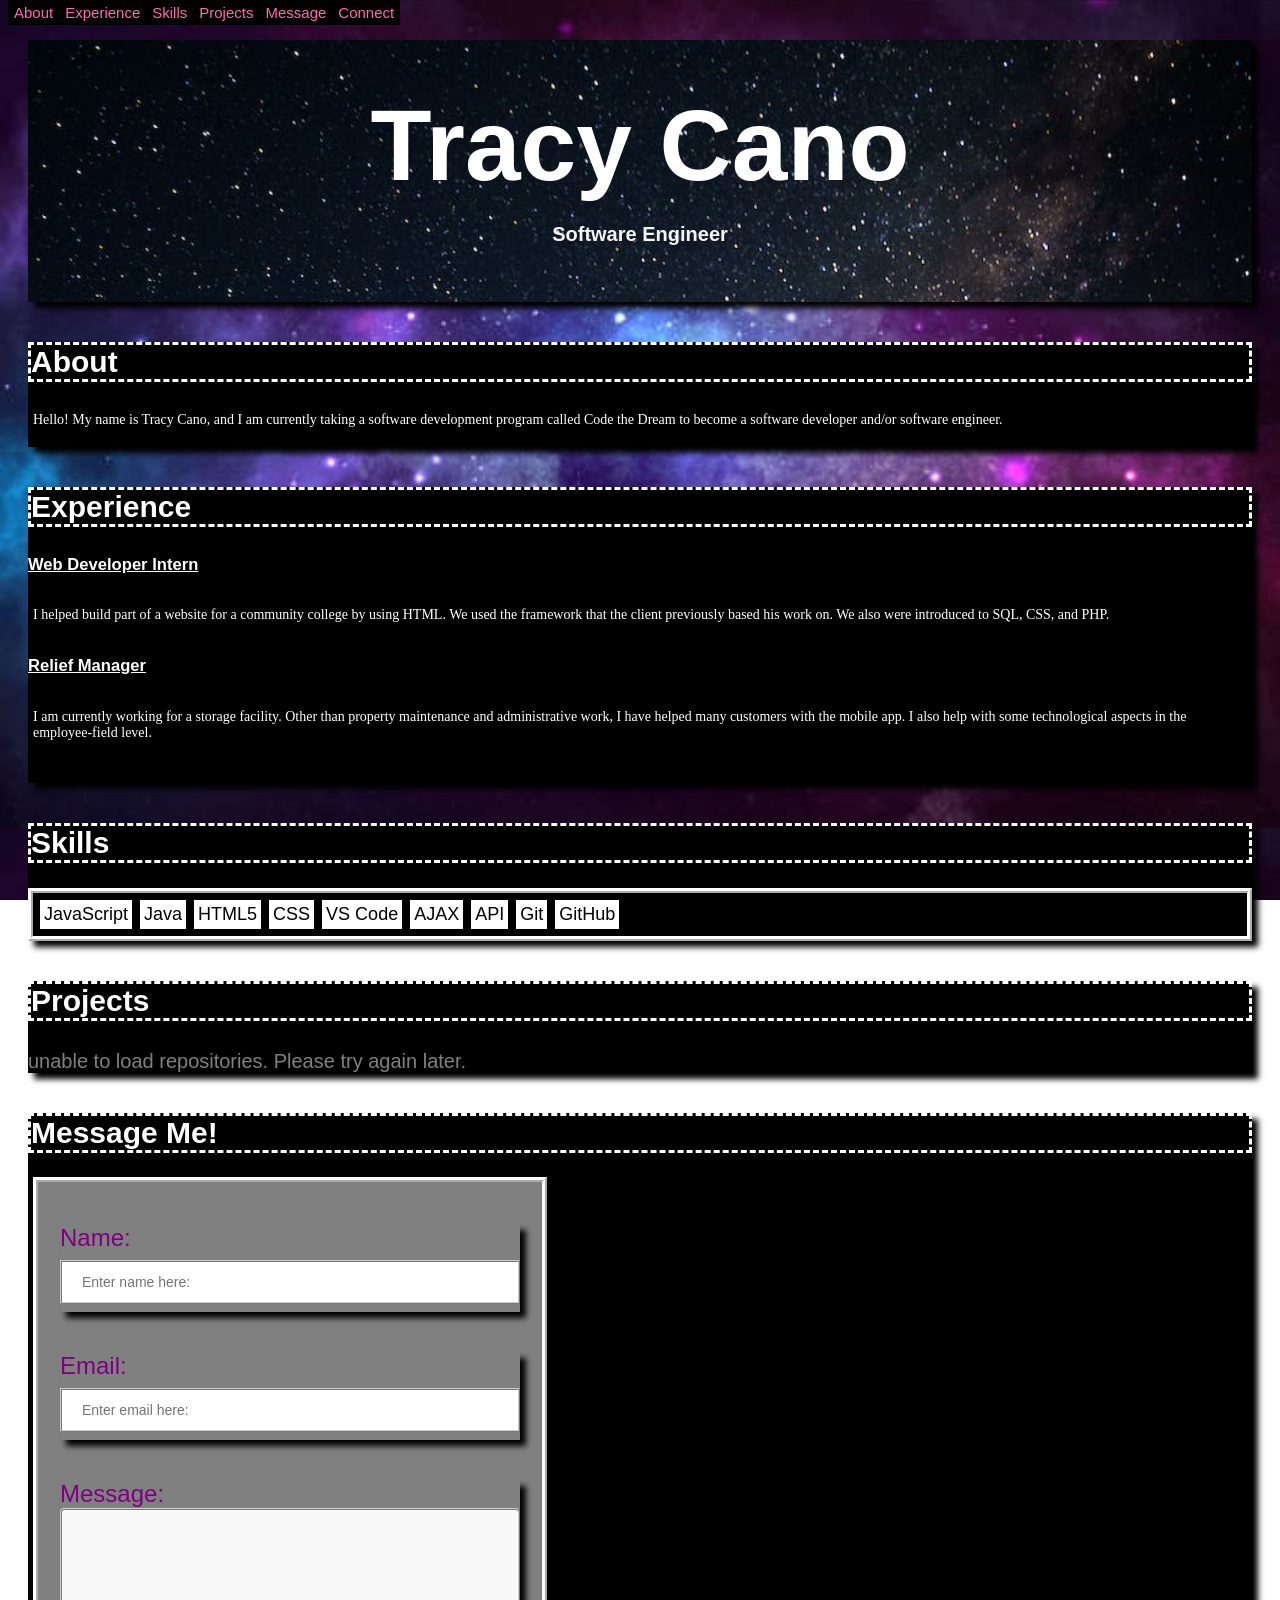
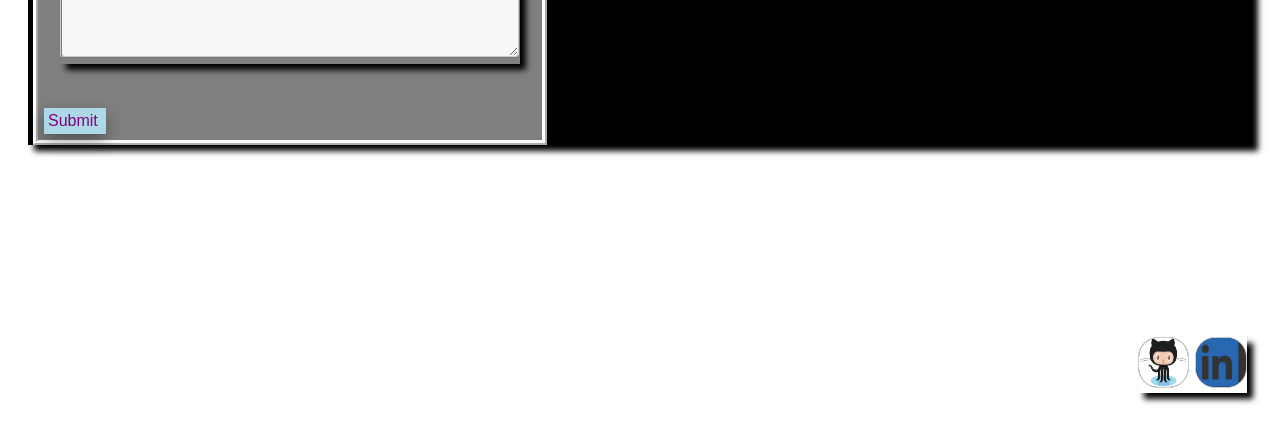
==== index.html @ 26c90347 "moving index.html to root level" ====
<!DOCTYPE html> 
<html lang = "en">
<head>
      <div class="header">
      <title>Tracy Cano</title>
      </div>
        <meta charset="UTF-8">
        <meta name="keywords" content="HTML, CSS, JavaScript, Java">
        <meta name="author" content="Tracy Cano">
        <meta name="viewport" content="width=device-width, initial-scale=1.0">        
        <link rel="stylesheet" href="css/index.css"> 
</head>

<body>
  <nav class= "topnav" position="sticky">
    <a href="#about">About</a>
    <a href="#experience">Experience</a>
    <a href="#skills">Skills</a>
    <a href="#project-section">Projects</a>
    <a href="#message">Message</a>
    <a href="#connect">Connect</a>
  </nav>
    
    <section id = "software">
        <br/>
        <br/>
          <h4>Tracy Cano</h4>
          <h3>Software Engineer</h3>
        <br/>
        <br/>
    </section>

          <section id="box" class="software">
            <div id ="about">
              <h2>About</h2>
          <table> 
            <p>Hello! My name is Tracy Cano, and I am currently taking a software development program 
              called Code the Dream to become a software developer and/or software engineer.</p>
        </table>
            </div>
          
        </section>

    
<section id="box">
  <div id ="experience">
    <h2>Experience</h2>

    <h5><u>Web Developer Intern</u></h5>
    <p> I helped build part of a website for a community college by using HTML. 
      We used the framework that the client previously based his work on. 
      We also were introduced to SQL, CSS, and PHP.
    </p>
    
    <h5><u>Relief Manager</u></h5>
    <p> I am currently working for a storage facility.
      Other than property maintenance and administrative work, 
      I have helped many customers with the mobile app. 
      I also help with some technological aspects in the employee-field level.
    </p>
    <br/>
    </section>     
  </div>



<section id="box">
  <h2>Skills</h2>
  <div class="flex-container" id="skills">
    <ul class ="skillsection"></ul>
  </div>
</section>

<section class="project" id="project-section">
  <h2>Projects</h2>
  <ul></ul>
</section>

<section id="box">
  <h2>Message Me!</h2>
      <div id="message" class="message flex-container"> 
            <form name = "leave_message" class="message-form"> 
              
                <section class="name">
                  <label for="name"> Name: </label>
                 
                    <input type= "text" 
                            name = "name"
                            required = "true"
                            placeholder= "Enter name here:"
                            />
                  </section>
                  
                  <section class = "email" >
                  <label for="email"> Email: </label>
                  
                    <input type="email" 
                            name = "email"
                            required = "true"
                            placeholder="Enter email here:"
                            />
                  </section>
             
            <section class = "message1">
              <label for="message"> Message:</label>
              <br/>
                  <textarea name="message"> </textarea>
            </section>

              <button class="submit">Submit </button>
          </div>
            </form>
</section>

            
        <section id = "messages" style="visibility: hidden">
          <h2 id = "messages_header">Messages</h2>
          <ul></ul>
        </section>

<footer> <div class = "footer">
<section class="links" id="connect">
       <a href="https://github.com/trca831" style="display:inline-block" target="_blank"> 
        <img src="/instructions/Octocat.jpg"
            alt="Github logo"
            style="width: 49px; height: 49px" /> </a>

        <a href="https://www.linkedin.com/in/tracy-cano-24592b70/" style="display:inline-block" target="_blank">
          <img src="/instructions/link.png"
          alt="LinkedIn Logo"
          style="width: 50px; height:49px"/></a> 
</section>

</div>
</footer> 
<script src = "js/index.js">  </script>

</body>
</html>
---- css/index.css ----
body {
  background-image: url("/instructions/galaxy.jpeg");
  background-size: 100%;
  background-repeat: repeat;
  background-size: contain;
  background-attachment: fixed;
  font-family: 'Trebuchet MS', 'Lucida Sans Unicode', 'Lucida Grande', 'Lucida Sans', Arial, sans-serif;
  color: grey;
  font-size: 20px;
}

#software {
  background-image: url("/instructions/space.jpeg");
  background-repeat:repeat;
  background-size: cover;
  opacity: 100%;
}

.software {
  font: bold;
}

.topnav {
  background-color: black;
  overflow:hidden;
  position:fixed;
  margin-top: -40px;
}

/* Style the links inside the navigation bar */
.topnav a {
  float: left;
  color: #f2f2f2;
  text-align: center;
  padding: 4px 6px;
  text-decoration: none;
  font-size: 15px;
}

/* Change the color of links on hover */
.topnav a:hover {
  background-color: #ddd;
  color: black;
}

title {
  font-family: Cambria, Cochin, Georgia, Times, 'Times New Roman', serif;
  font-display: swap;
  background-color: #346abb;
}

.container {
  display: flex;
  align-items: center;
  justify-content: center;
  border-style: none;
  border-color: white;
  border-width: 10px;
}

.image {
  flex-basis: 40%;
}

.text {
  font-size: 20px;
  padding-left: 20px;
}

img {
  float: center;
  max-width: 100%;
  display: block;
  margin-left: auto;
  margin-right: auto;
  border-radius: 20px;
  background-color: #333;
  border-color: #ccc;
  border-style: ridge;
  border-width: 1px;
}

.inline {
display: inline;
}

ul {
  margin: 2px;
  padding: 1px;
  font-size: 12px;
  flex-direction: row;
}

ul li {
  list-style-type: none;
  background: white;
  color: black;
  margin: 4px;
  font-size: 18px;
  flex-direction: row;
  padding: 4px;
}

a, a:link, a:visited, a:focus, a:hover, a:active{
  color:hotpink;
  cursor:grab;
}

.column {
      float: left;
      width: 1100px;
      padding: 10px;
      background-color: white;
      border-style:groove;
    }

.row:after {
      content: "";
      display: table;
      clear: both;
    }

  h1 { 
    color: rgb(10, 10, 10);
    font-family: Impact, Haettenschweiler, 'Arial Narrow Bold', sans-serif;
    text-align: center;
    font-size: 120px;
    
  }

  /* Sub-topics like About, Experience, etc */
  h2 {
    color: white;
    font-family: Verdana, Geneva, Tahoma, sans-serif;
    text-align: left;
    font-size: 30px;
    border-style:dashed;
  }

  /* software engineer title */
  h3 { 
    color: whitesmoke;
    text-align: center;
    font-size:20px;
    margin-bottom: 10px;
  }

  /* my name Tracy Cano */
  h4 {
    color: white;
    text-align: center;
    font-size:100px;
    border-width: 2px;
    margin: 2px; 
  }

  h5 {
    color: white;
    text-align: left;
  }

  #box {
    background-color: black;
    background-repeat:repeat;
    background-size: cover;
  }

  #skills {
    background-color: black;
    font-size: 12px;
  }

  #project-section {
    list-style-type: none;
    background-color: black;
  }

  section {
    box-shadow: 6px 6px 6px black;
    margin: 40px 20px 40px 20px;
    animation: mymove 5s infinite;
  }

  @keyframes mymove {
    50% {box-shadow: 10px 20px 30px black;}
  }

  p {
    font-family: verdana;
    font-size: 14px;
    font-style: normal;
    padding: 5px;
    color: white;
  }

  .copyright {
    text-align: center;
  }

  #messages ul {
    display: flex;
  }

  #messages {
    background-color: black;
    background-repeat:repeat;
    background-size: cover;
  }

  .message {
    border-style:ridge;
    background-color: grey;
    width: 500px;
    padding: 2px;
    margin: 5px;
    font-size: 24px;
    color: purple;
    display: flex;
    flex-direction:column-reverse;
  }

  input[type=text]{
    width: 100%;
    padding: 12px 20px;
    margin: 8px 0;
    font-size: 14px;
    box-sizing: border-box;
    border: 2px ridge #ccc;
  }

  input[type=email]{
    width: 100%;
    padding: 12px 20px;
    margin: 8px 0;
    font-size: 14px;
    box-sizing: border-box;
    border: 2px ridge #ccc;
  }

  textarea {
    width: 100%;
    height: 150px;
    padding: 12px 20px;
    box-sizing: border-box;
    border: 2px ridge #ccc;
    border-radius: 4px;
    background-color: #f8f8f8;
    font-size: 14px;
  }

  input[type=submit] {
    size: 50px;
    background-color:rgb(5, 6, 6);
    border: 30px;
    padding: 16px 32px;
    text-decoration: double;
    margin: 2px 2px;
    cursor: pointer;
  }

  .footer {
    text-align: left;
    padding: 5px;
  }

  .links{
    float: right;
  }

  button {
    background-color: lightblue;
    border: none;
    color: purple;
    padding: 4px 8px 4px 4px;
    text-align: center;
    text-decoration: none;
    display: inline-block;
    font-size: 16px;
    margin:4px;
  }

  .submit {
    box-shadow: 0 8px 16px 0 rgba(0,0,0,0.2), 0 6px 20px 0 rgba(0,0,0,0.19);
  }

  .remove-button {
    box-shadow: 4px 8px 16px 0 rgba(0,0,0,0.2), 0 6px 20px 0 rgba(0,0,0,0.19);
  }

  .edit-button {
    box-shadow: 4px 8px 16px 0 rgba(0,0,0,0.2), 0 6px 20px 0 rgba(0,0,0,0.19);
  }
 
  .flex-container {
  display: flex;
  background-color: grey;
  border: 5px ridge white;
}

.flex-container > div {
  background-color: black;
  margin: 5px;
  padding: 2px;
  font-size: 20px;
  font-variant: small-caps;
}

.skillsection {
  display: flex;
  justify-content: space-evenly;
  font-size: 400px;
}

@media (max-width: 400px) {
  body {
    background-color: lightblue;
    flex-direction: column;
  }
}
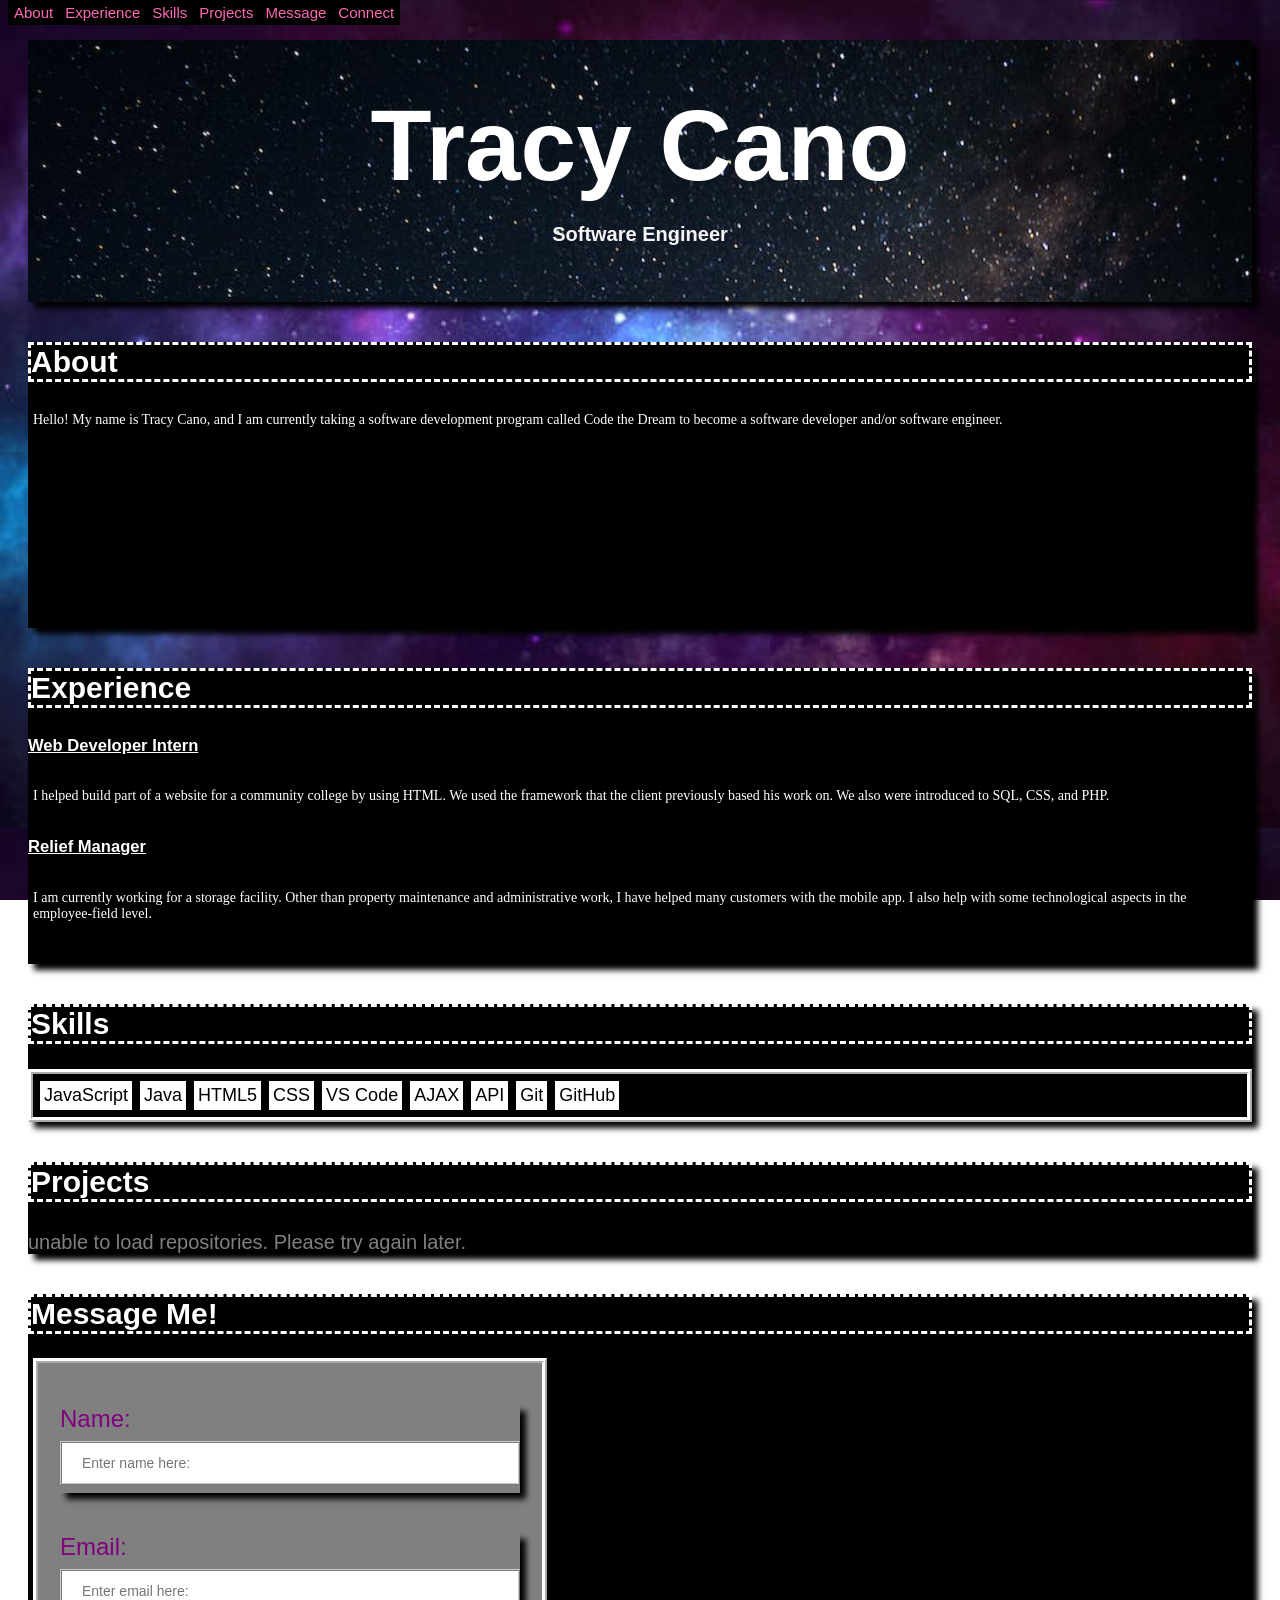
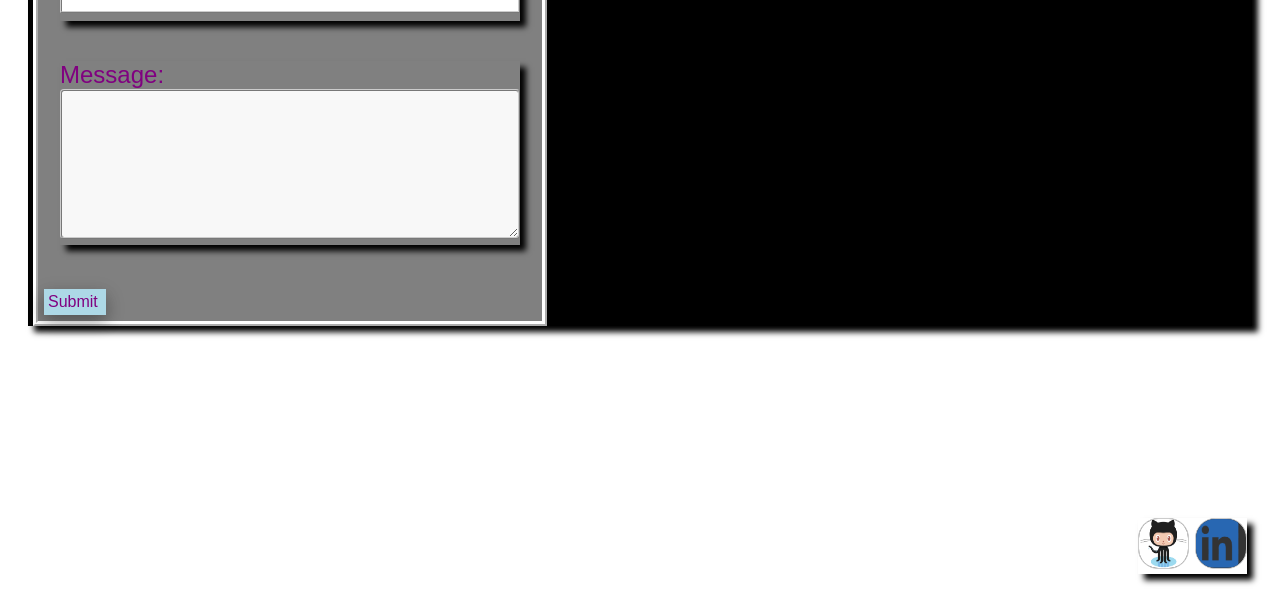
==== commit cd071c36: "Added wakatime table" ====
--- a/index.html
+++ b/index.html
@@ -36,6 +36,7 @@
           <table> 
             <p>Hello! My name is Tracy Cano, and I am currently taking a software development program 
               called Code the Dream to become a software developer and/or software engineer.</p>
+              <figure><embed src="https://wakatime.com/share/@30ed46b4-c098-4894-a177-43d3f048c9e4/bde5a86b-8703-49ba-8aef-bdf5a20df5d9.svg"></embed></figure>
         </table>
             </div>
           
